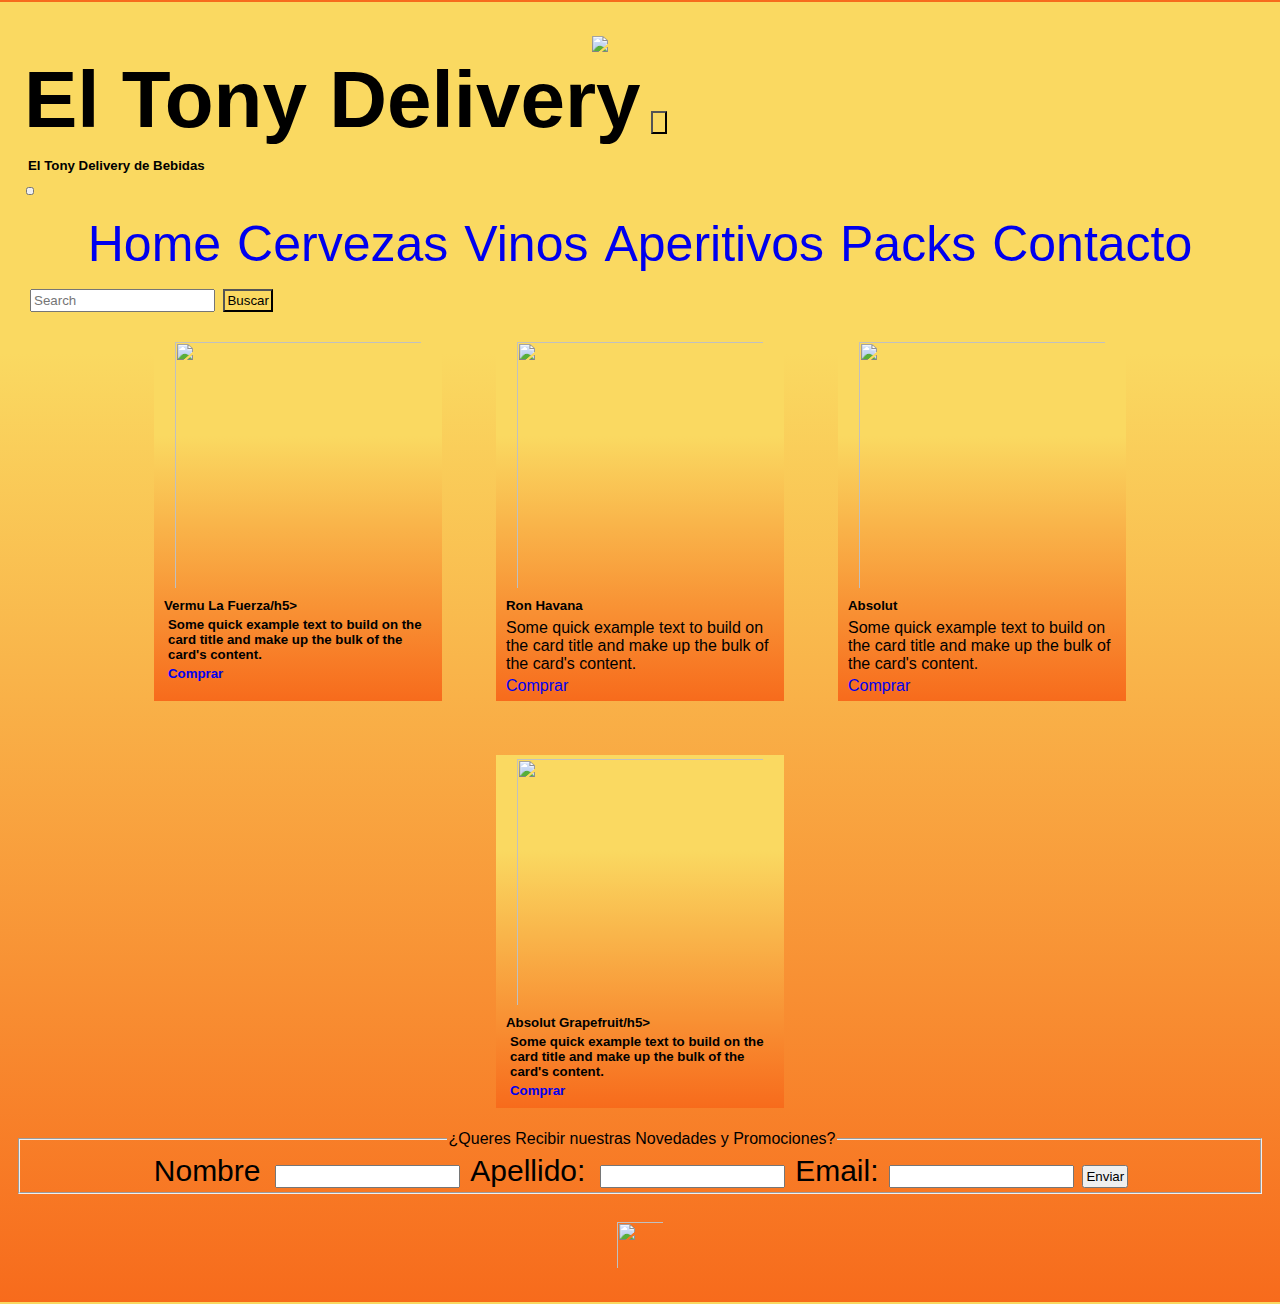
==== Pages/Aperitivos.html @ 2e611559 "added bootstrap" ====
<!DOCTYPE html>
<html lang="en">
<head>
    <meta charset="UTF-8">
    <meta http-equiv="X-UA-Compatible" content="IE=edge">
    <meta name="viewport" content="width=device-width, initial-scale=1.0">
    <title>El tony Delivery</title>
    <link rel="stylesheet" href="https://cdnjs.cloudflare.com/ajax/libs/animate.css/4.1.1/animate.min.css"/>
    <link href="https://cdn.jsdelivr.net/npm/bootstrap@5.2.0/dist/css/bootstrap.min.css" rel="stylesheet" integrity="sha384-gH2yIJqKdNHPEq0n4Mqa/HGKIhSkIHeL5AyhkYV8i59U5AR6csBvApHHNl/vI1Bx" crossorigin="anonymous">
    <link rel="stylesheet" href="../Style.css">
</head>
<body class="fondo">
    <nav class="navbar" style="background-color: #FAD961;">
        <div class="container-fluid"> 
            <a class="navbar-brand" href="index.html"><img src="../Media/ea435b0b-7f86-41fa-8bb9-7d18de29887e.jpg" width="100px"></a><h1  class="animate__animated animate__fadeInDown">El Tony Delivery</h1>
          <button class="navbar-toggler" type="button" data-bs-toggle="offcanvas" data-bs-target="#offcanvasNavbar" aria-controls="offcanvasNavbar" style="background-color: #FAD961;">
            <span class="navbar-toggler-icon"></span>
          </button>
          <div class="offcanvas offcanvas-end" tabindex="-1" id="offcanvasNavbar" aria-labelledby="offcanvasNavbarLabel" style="background-color: #FAD961;">
            <div class="offcanvas-header">
              <h5 class="offcanvas-title" id="offcanvasNavbarLabel" style="background-color: #FAD961;">El Tony Delivery de Bebidas </h5>
              <button type="button" class="btn-close" data-bs-dismiss="offcanvas" aria-label="Close"></button>
            </div>
            <div class="offcanvas-body">
              <ul class="navbar-nav justify-content-end flex-grow-1 pe-3" style="background-color: #FAD961;">
                <li class="nav-item">
                  <a class="nav-link active" aria-current="page" href="../index.html">Home</a>
                </li>
                <li class="nav-item">
                  <a class="nav-link" href="../Pages/Cervezas.html">Cervezas</a>
                </li>
                <li class="nav-item">
                    <a class="nav-link" href="../Pages/Vinos.html">Vinos</a>
                </li>
                <li class="nav-item">
                    <a class="nav-link active" aria-current="page" href="../Pages/Aperitivos.html">Aperitivos</a>
                </li>
                <li class="nav-item">
                    <a class="nav-link" href="../Pages/Packs.html">Packs</a>
                </li>
                <li class="nav-item">
                    <a class="nav-link" href="../Pages/Contacto.html">Contacto</a>
                </li>
                </li>
              </ul>
              <form class="d-flex" role="search">
                <input class="form-control me-2" type="search" placeholder="Search" aria-label="Search">
                <button class="btn btn-outline-success" type="submit" style="background-color: #FAD961;">Buscar</button>
              </form>
            </div>
          </div>
        </div>
      </nav> 
       
       <!--<section class="section">
            <article>
                <img class="cervezasVinos" src="../Media/Vinos/VinoQaramiCabernet_1000x1200.webp"  alt="">
                <h3>Qarami</h3>
                <button>Comprar</button>
            </article>
            <article>
                <img class="cervezasVinos" src="../Media/Vinos/VinoLosHelechosSelectedCabernetSauvignon_1000x1200.webp" alt="">
                <h3>Los Helechos</h3>
                <button>Comprar</button>
            </article>
            <article>
                <img class="cervezasVinos" src="../Media/Vinos/EstanciaMendoza_Malbec_Reserva-min_1000x1200.webp"  alt="">
                <h3>Estancia Mendoza</h3>
                <button>Comprar</button>
            </article>
            <article>
                <img class="cervezasVinos" src="../Media/Vinos/BodegaRenacer_Milamore_1000x1000px-LOW_1000x1200.webp"  alt=""> 
                <h3>Bodega Renacer</h3>
                <button>Comprar</button>
            </article>
            <article>
                <img class="cervezasVinos" src="../Media/Vinos/DanteRobino_Legado_Cabernet-min_1000x1200.webp"   alt=""> 
                <h3>Dante Robino Cabernet</h3>
                <button>Comprar</button>
            </article>
            <article>
                <img class="cervezasVinos" src="../Media/Vinos/DanteRobino_Nave_BrutRose-min_1000x1200.webp"  alt=""> 
                <h3>Dante Robino Brut Rose</h3>
                <button>Comprar</button>
            </article>
            <article>
                <img class="cervezasVinos" src="../Media/Vinos/Espumantefincamagnoliaextrabrut_1000x1200.webp"  alt="">
                <h3>Finca Magnolia Extrabrut</h3>
                <button>Comrpar</button>
            </article>
            <article>
                <img class="cervezasVinos" src="../Media/Vinos/familia_deicas_1000x1200.webp"  alt=""> 
                <h3>Familia Deicas</h3>
                <button>Comprar</button>
            </article>
            <article>
                <img class="cervezasVinos" src="../Media/Vinos/lata_vino-1_1000x2048_507ac46a-1083-4061-b3e3-20b392603dbb_1000x1200.webp" alt=""> 
                <h3>Vino en Lata</h3>
                <button>Comprar</button>
            </article>
            <article>
                <img class="cervezasVinos" src="../Media/Vinos/blanc_mythic_1_1000x1200.webp" alt="">
                <h3>Blanc Mythic</h3>
                <button>Comprar</button>
            </article>
            <article>
                <img class="cervezasVinos" src="../Media/Vinos/lata_vino-2_1000x1647_4fdad1a7-340a-4ad9-b198-5338194b818d_1000x1200.webp"  alt=""> 
                <h3>Vino en Lata</h3>
                <button>Comprar</button>
            </article>
            <article>
                <img class="cervezasVinos" src="../Media/Vinos/Isidra473ml_1000x1200.webp"   alt=""> 
                <h3>Isidra</h3>
                <button>Comprar</button>
            </article>
            <article>
                <img class="cervezasVinos" src="../Media/Vinos/PiscoItalia_1000x1200.webp"  alt=""> 
                <h3>Pisco</h3>
                <button>Comprar</button>
            </article>
            <article>
                <img class="cervezasVinos" src="../Media/Vinos/AbsolutVodka_Grapefruit_1000x1000px-min_1000x1200.webp"  alt="">
                <h3>Absolut Grapefruit</h3>
                <button>Comrpar</button>
      cle>
          ç
           
        </section>-->
        <section>
            <div class="card" style="width: 18rem;">
                <img class="cervezasVinos" src="../Media/Vinos/VermuLaFuerzaPrimavera_1000x1200.webp" alt="">
                <div class="card-body">
                  <h5 class="card-title">Vermu La Fuerza/h5>
                  <p class="card-text">Some quick example text to build on the card title and make up the bulk of the card's content.</p>
                  <a href="#" class="btn btn-primary">Comprar</a>
                </div>
              </div>
              <div class="card" style="width: 18rem;">
                <img class="cervezasVinos" src="../Media/Vinos/RonHavanaClub7_1000x1200.webp"  alt=""> 
                <div class="card-body">
                  <h5 class="card-title">Ron Havana</h5>
                  <p class="card-text">Some quick example text to build on the card title and make up the bulk of the card's content.</p>
                  <a href="#" class="btn btn-primary">Comprar</a>
                </div>
              </div>
              <div class="card" style="width: 18rem;">
                <img class="cervezasVinos" src="../Media/Vinos/absolut-vodka-regular_1000x1200.webp" alt=""> 
                <div class="card-body">
                  <h5 class="card-title">Absolut</h5>
                  <p class="card-text">Some quick example text to build on the card title and make up the bulk of the card's content.</p>
                  <a href="#" class="btn btn-primary">Comprar</a>
                </div>
              </div>
              <div class="card" style="width: 18rem;">
                <img class="cervezasVinos" src="../Media/Vinos/AbsolutVodka_Grapefruit_1000x1000px-min_1000x1200.webp" alt=""> 
                <div class="card-body">
                  <h5 class="card-title">Absolut Grapefruit/h5>
                  <p class="card-text">Some quick example text to build on the card title and make up the bulk of the card's content.</p>
                  <a href="#" class="btn btn-primary">Comprar</a>
                </div>
              </div>
        </section>
        <footer class="footer">
            <article>
                <form action="" method="GET" enctype="multipart/form-data"  ></form>
                <fieldset>
                <legend>¿Queres Recibir nuestras Novedades y Promociones?</legend>
                <label for="Nombre"> Nombre </label>
                <input type="text" name="Nombre">
                <label for="Apellido"> Apellido: </label>
                <input type="text" name="Apellido" required>
                <label for="Email"> Email:</label>
                <input type="text" name="Email">
                <input type="submit" value="Enviar">
                </fieldset>
            </article>
            <article>
                <a href="https://www.instagram.com/eltonydelivery/" target="_blank"><img id="instagram" src="../Media/Instagram.png.webp" alt=""></a>
            </article> 
        </footer>
    <script src="https://cdn.jsdelivr.net/npm/bootstrap@5.2.0/dist/js/bootstrap.bundle.min.js" integrity="sha384-A3rJD856KowSb7dwlZdYEkO39Gagi7vIsF0jrRAoQmDKKtQBHUuLZ9AsSv4jD4Xa" crossorigin="anonymous"></script>
</body>
</html>
---- Style.css ----
*{
    margin: 2px;
    padding: 2px;
    box-sizing: border-box;
    font-family: 'Franklin Gothic Medium', 'Arial Narrow', Arial, sans-serif;
    }
  a:visited{
    color: black;
    }
a{
    text-decoration: none;
    text-decoration: solid;
    }
.fondo{
    background-color: #FAD961;
    background-image: linear-gradient(180deg, #FAD961 27%, #F76B1C 100%);
    }
img{
    display: block;
    margin: 0px auto;
    }

h1{
    display: inline;
    align-items: center;
    }

h2{
    display: flex;
    justify-content: center;
    text-align: center;
    }
article{
  text-align: center;
    }
button{
    justify-content: center;
    align-items: center;
    }
.logo{
    display: inline;
    }

#menuLa{
        display: flex;
        flex-direction: column;
    }
header{
    grid-area: header;
}
nav{
    grid-area: nav;
}

.card{
    background-color: #FAD961;
    background-image: linear-gradient(180deg, #FAD961 27%, #F76B1C 100%);
}

section{
   display: flex;
   gap: 50px;
   flex-wrap:wrap;
   justify-content: center;
}
aside{
    grid-area: aside;
}
footer{
    grid-area: footer;
}


@media screen and (min-width:960px) {
    h1{
        font-size: 80px;
    }
    h2{
        font-size: 50px;
    }
    #instagram{
        height: 50px;
        width: 50px;
    }
    .cervezasVinos{
        height: 250px;
        width: 250px;
        object-fit: contain;
    }
    .logo{
        width: 250px;
        height: 250px;
    }
    .portada{
        width: 50%;
        height: 50%;
        padding: 1px;
    }
    #main{
        display: grid;
        grid-template-columns: 20% auto;
        grid-template-rows: repeat(3,auto);
        column-gap: 10px;
        row-gap:10px;
        grid-template-areas: "nav nav" "aside section" "footer footer";
    }
    .section{
        display: grid;
        grid-template-columns: repeat(3,auto);
        grid-template-rows: repeat(3,auto);
        column-gap: 5px;
        row-gap:5px;
    }
   
    ul,
    li{
        display: flex;
        flex-direction: row;
        font-size: 50px;
        justify-content: center;
    }
    
    header{
        display: flex;
        justify-content: space-between;
        align-items: center;
    }

    label{
        font-size: 30px;
    }

}
@media screen and (min-width:320px) and (max-width:959px) {
    h1{
        font-size: 40px;
    }

    #instagram{
        height: 40px;
        width: 40px;
    }
    .cervezasVinos{
        height: 150px;
        width: 150px;
        object-fit: contain;
    }
    
    .portada{
        width: 80%;
        height: 80%;
        padding: 1px;
    }
    p{
        font-size: 20px;
    }
    #main{
        display: grid;
        grid-template-columns: auto;
        grid-template-rows: repeat(4,auto);
        column-gap: 10px;
        row-gap:10px;
        grid-template-areas: "header" "nav" "section" "footer";
    }
    .section{
        display: grid;
        grid-template-columns: repeat(2,auto);
        grid-template-rows: repeat(3,auto);
        column-gap: 5px;
        row-gap:5px;
    }
   
    ul,
    li{
        display: grid;
        grid-template-columns: auto auto auto;
        font-size: 20px;
        justify-content: start;
        padding: 0%;
    }
    
    header{
        display: flex;
        margin-right: 50%;
        justify-content: space-between;
        align-items: center;
    }
    header>img{
        width: 80px;
        height: 80px;
        justify-content: start;
        margin-left: 0%;
    }
   
    textarea{
        opacity:0,6;
        border: 2px 2px 2px, solid, black;
        box-sizing: border-box;
        box-shadow: 2px 2px 2px white;
        box-sizing: initial;
        font-size: large;
        align-items: center;
        width: 100px;
        height: 50px;
    }
    input{
        width: 100px;
        height: 20px;
    }
    #map{
        width: 200px;
        height: 200px;
    }
    label{
        font-size: 15px;
        text-shadow: 2px 2px 2px white;
    }
    .search{
        display: none;
    }
    footer{
        display: inline-block;
        justify-content: center;
        align-items: center;
     
       
    }
   


}
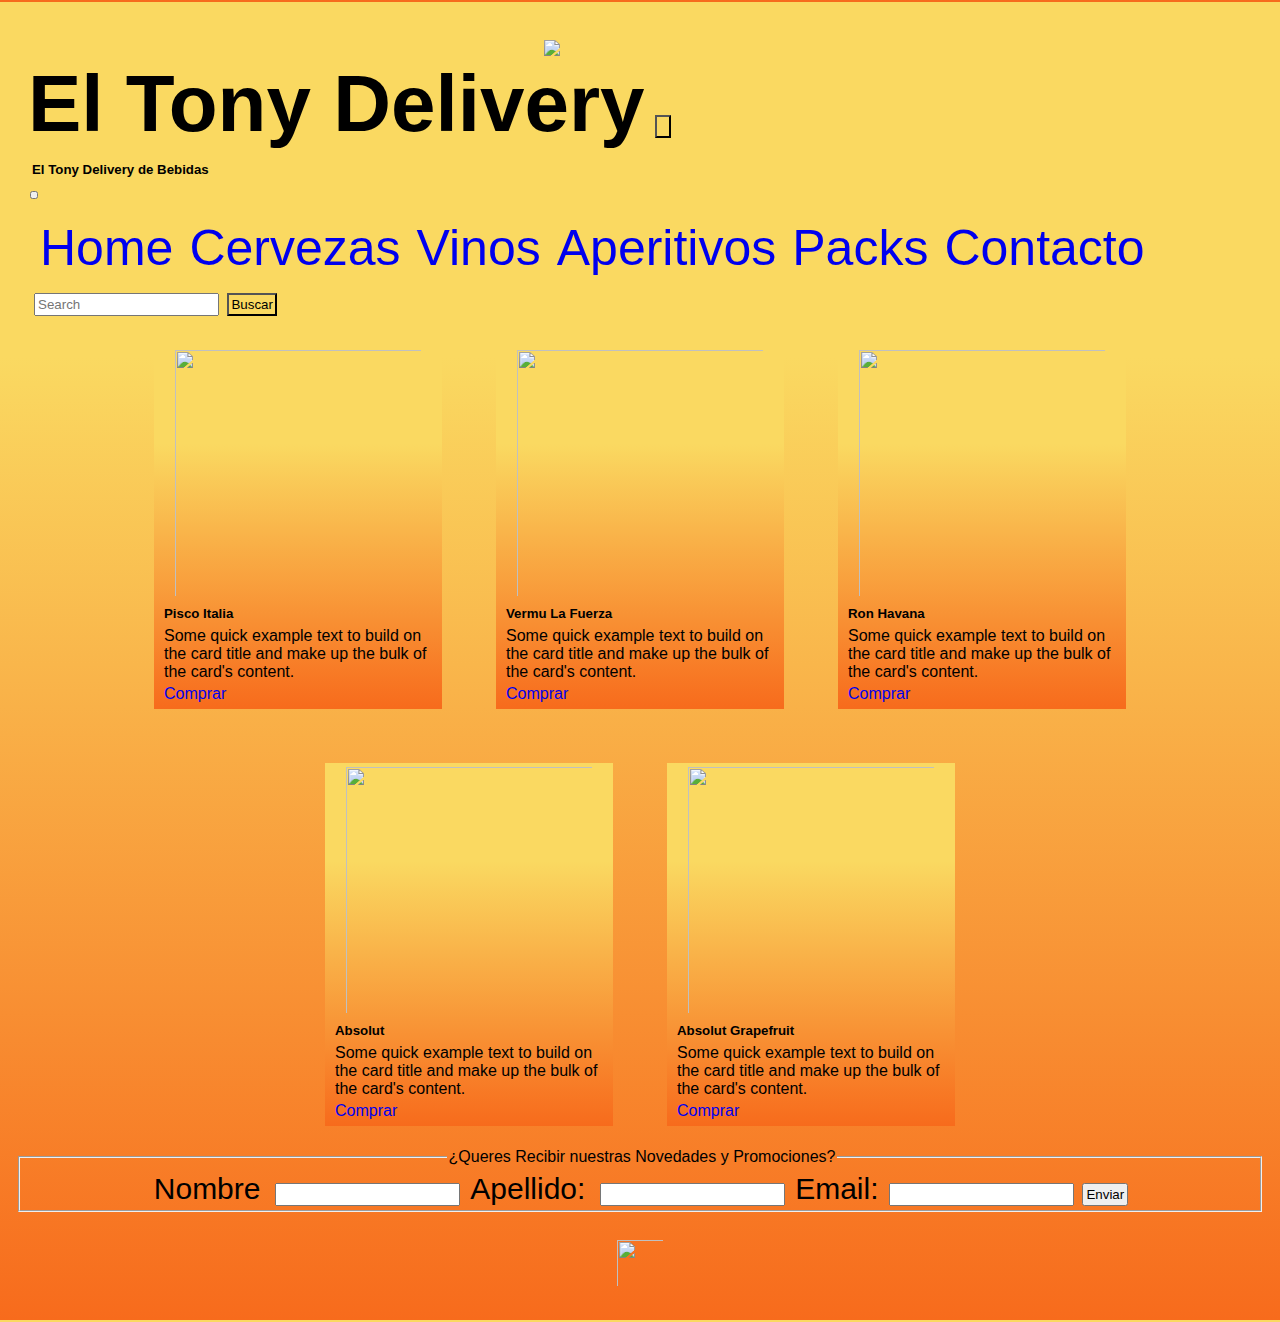
==== commit a36a9bf2: "Segunda Entrega F" ====
--- a/Pages/Aperitivos.html
+++ b/Pages/Aperitivos.html
@@ -10,9 +10,10 @@
     <link rel="stylesheet" href="../Style.css">
 </head>
 <body class="fondo">
+  <header>
     <nav class="navbar" style="background-color: #FAD961;">
         <div class="container-fluid"> 
-            <a class="navbar-brand" href="index.html"><img src="../Media/ea435b0b-7f86-41fa-8bb9-7d18de29887e.jpg" width="100px"></a><h1  class="animate__animated animate__fadeInDown">El Tony Delivery</h1>
+            <a class="navbar-brand" href="../index.html"><img src="../Media/ea435b0b-7f86-41fa-8bb9-7d18de29887e.jpg" width="100px"></a><h1  class="animate__animated animate__fadeInDown">El Tony Delivery</h1>
           <button class="navbar-toggler" type="button" data-bs-toggle="offcanvas" data-bs-target="#offcanvasNavbar" aria-controls="offcanvasNavbar" style="background-color: #FAD961;">
             <span class="navbar-toggler-icon"></span>
           </button>
@@ -51,91 +52,25 @@
           </div>
         </div>
       </nav> 
-       
-       <!--<section class="section">
-            <article>
-                <img class="cervezasVinos" src="../Media/Vinos/VinoQaramiCabernet_1000x1200.webp"  alt="">
-                <h3>Qarami</h3>
-                <button>Comprar</button>
-            </article>
-            <article>
-                <img class="cervezasVinos" src="../Media/Vinos/VinoLosHelechosSelectedCabernetSauvignon_1000x1200.webp" alt="">
-                <h3>Los Helechos</h3>
-                <button>Comprar</button>
-            </article>
-            <article>
-                <img class="cervezasVinos" src="../Media/Vinos/EstanciaMendoza_Malbec_Reserva-min_1000x1200.webp"  alt="">
-                <h3>Estancia Mendoza</h3>
-                <button>Comprar</button>
-            </article>
-            <article>
-                <img class="cervezasVinos" src="../Media/Vinos/BodegaRenacer_Milamore_1000x1000px-LOW_1000x1200.webp"  alt=""> 
-                <h3>Bodega Renacer</h3>
-                <button>Comprar</button>
-            </article>
-            <article>
-                <img class="cervezasVinos" src="../Media/Vinos/DanteRobino_Legado_Cabernet-min_1000x1200.webp"   alt=""> 
-                <h3>Dante Robino Cabernet</h3>
-                <button>Comprar</button>
-            </article>
-            <article>
-                <img class="cervezasVinos" src="../Media/Vinos/DanteRobino_Nave_BrutRose-min_1000x1200.webp"  alt=""> 
-                <h3>Dante Robino Brut Rose</h3>
-                <button>Comprar</button>
-            </article>
-            <article>
-                <img class="cervezasVinos" src="../Media/Vinos/Espumantefincamagnoliaextrabrut_1000x1200.webp"  alt="">
-                <h3>Finca Magnolia Extrabrut</h3>
-                <button>Comrpar</button>
-            </article>
-            <article>
-                <img class="cervezasVinos" src="../Media/Vinos/familia_deicas_1000x1200.webp"  alt=""> 
-                <h3>Familia Deicas</h3>
-                <button>Comprar</button>
-            </article>
-            <article>
-                <img class="cervezasVinos" src="../Media/Vinos/lata_vino-1_1000x2048_507ac46a-1083-4061-b3e3-20b392603dbb_1000x1200.webp" alt=""> 
-                <h3>Vino en Lata</h3>
-                <button>Comprar</button>
-            </article>
-            <article>
-                <img class="cervezasVinos" src="../Media/Vinos/blanc_mythic_1_1000x1200.webp" alt="">
-                <h3>Blanc Mythic</h3>
-                <button>Comprar</button>
-            </article>
-            <article>
-                <img class="cervezasVinos" src="../Media/Vinos/lata_vino-2_1000x1647_4fdad1a7-340a-4ad9-b198-5338194b818d_1000x1200.webp"  alt=""> 
-                <h3>Vino en Lata</h3>
-                <button>Comprar</button>
-            </article>
-            <article>
-                <img class="cervezasVinos" src="../Media/Vinos/Isidra473ml_1000x1200.webp"   alt=""> 
-                <h3>Isidra</h3>
-                <button>Comprar</button>
-            </article>
-            <article>
-                <img class="cervezasVinos" src="../Media/Vinos/PiscoItalia_1000x1200.webp"  alt=""> 
-                <h3>Pisco</h3>
-                <button>Comprar</button>
-            </article>
-            <article>
-                <img class="cervezasVinos" src="../Media/Vinos/AbsolutVodka_Grapefruit_1000x1000px-min_1000x1200.webp"  alt="">
-                <h3>Absolut Grapefruit</h3>
-                <button>Comrpar</button>
-      cle>
-          ç
-           
-        </section>-->
+  </header>
         <section>
             <div class="card" style="width: 18rem;">
-                <img class="cervezasVinos" src="../Media/Vinos/VermuLaFuerzaPrimavera_1000x1200.webp" alt="">
-                <div class="card-body">
-                  <h5 class="card-title">Vermu La Fuerza/h5>
-                  <p class="card-text">Some quick example text to build on the card title and make up the bulk of the card's content.</p>
-                  <a href="#" class="btn btn-primary">Comprar</a>
-                </div>
+              <img class="cervezasVinos" src="../Media/Vinos/PiscoItalia_1000x1200.webp" alt="">
+              <div class="card-body">
+                <h5 class="card-title">Pisco Italia</h5>
+                <p class="card-text">Some quick example text to build on the card title and make up the bulk of the card's content.</p>
+                <a href="#" class="btn btn-primary">Comprar</a>
               </div>
-              <div class="card" style="width: 18rem;">
+            </div>
+            <div class="card" style="width: 18rem;">
+              <img class="cervezasVinos" src="../Media/Vinos/VermuLaFuerzaPrimavera_1000x1200.webp" alt="">
+              <div class="card-body">
+                <h5 class="card-title">Vermu La Fuerza</h5>
+                <p class="card-text">Some quick example text to build on the card title and make up the bulk of the card's content.</p>
+                <a href="#" class="btn btn-primary">Comprar</a>
+              </div>
+            </div>  
+            <div class="card" style="width: 18rem;">
                 <img class="cervezasVinos" src="../Media/Vinos/RonHavanaClub7_1000x1200.webp"  alt=""> 
                 <div class="card-body">
                   <h5 class="card-title">Ron Havana</h5>
@@ -154,7 +89,7 @@
               <div class="card" style="width: 18rem;">
                 <img class="cervezasVinos" src="../Media/Vinos/AbsolutVodka_Grapefruit_1000x1000px-min_1000x1200.webp" alt=""> 
                 <div class="card-body">
-                  <h5 class="card-title">Absolut Grapefruit/h5>
+                  <h5 class="card-title">Absolut Grapefruit</h5>
                   <p class="card-text">Some quick example text to build on the card title and make up the bulk of the card's content.</p>
                   <a href="#" class="btn btn-primary">Comprar</a>
                 </div>
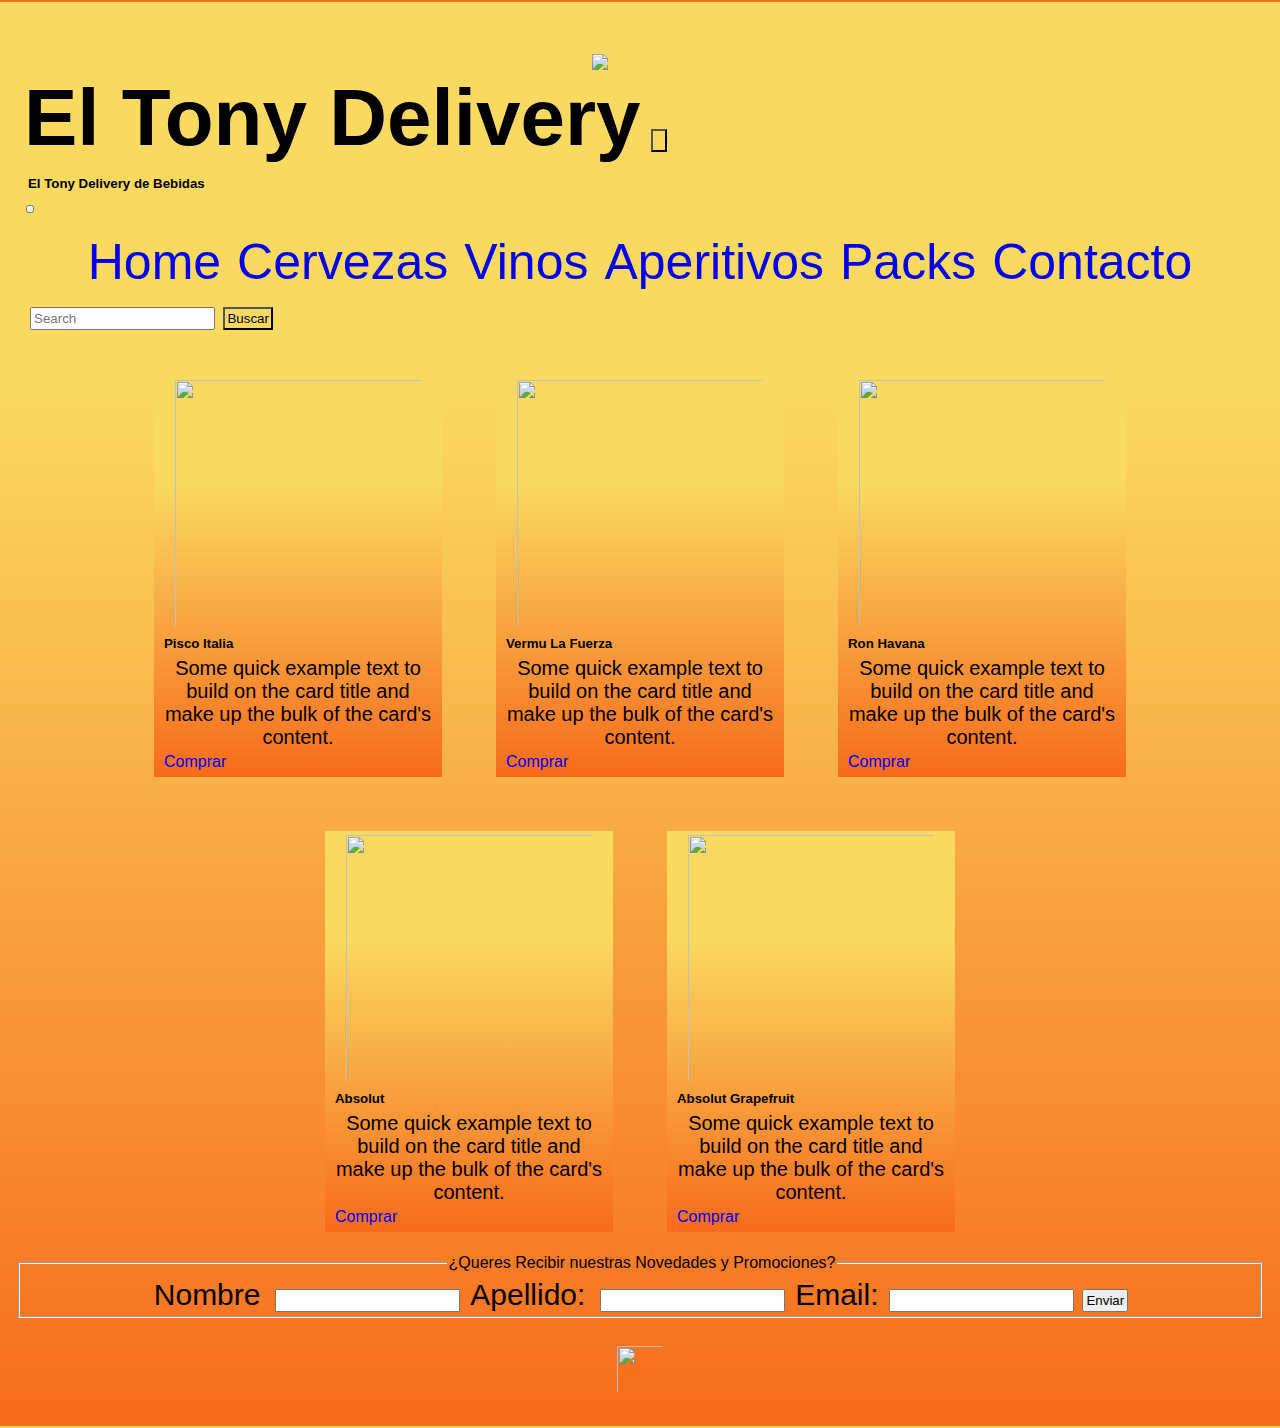
==== commit 2a48836e: "sass + CEO" ====
--- a/Pages/Aperitivos.html
+++ b/Pages/Aperitivos.html
@@ -4,7 +4,10 @@
     <meta charset="UTF-8">
     <meta http-equiv="X-UA-Compatible" content="IE=edge">
     <meta name="viewport" content="width=device-width, initial-scale=1.0">
-    <title>El tony Delivery</title>
+    <meta name="description" content="El Tony delivery delivery de bebidas Aperitivos">
+    <meta name="keyword" content="Cervezas, Vinos, Aperitivos, Packs, Bebidas, alcohol, bebidas alcoholicas, delivery, distribuidora, aperitivos, fernet, vodka, gin, tequila, whisky, buenos aires, argentina, villa bosch, san martin">
+    <link rel="shortcut icon" href="../Media/ea435b0b-7f86-41fa-8bb9-7d18de29887e.jpg" type="image/x-icon">
+    <title>El tony Delivery Aperitivos</title>
     <link rel="stylesheet" href="https://cdnjs.cloudflare.com/ajax/libs/animate.css/4.1.1/animate.min.css"/>
     <link href="https://cdn.jsdelivr.net/npm/bootstrap@5.2.0/dist/css/bootstrap.min.css" rel="stylesheet" integrity="sha384-gH2yIJqKdNHPEq0n4Mqa/HGKIhSkIHeL5AyhkYV8i59U5AR6csBvApHHNl/vI1Bx" crossorigin="anonymous">
     <link rel="stylesheet" href="../Style.css">
@@ -71,7 +74,7 @@
               </div>
             </div>  
             <div class="card" style="width: 18rem;">
-                <img class="cervezasVinos" src="../Media/Vinos/RonHavanaClub7_1000x1200.webp"  alt=""> 
+              <img class="cervezasVinos" src="../Media/Vinos/RonHavanaClub7_1000x1200.webp"  alt=""> 
                 <div class="card-body">
                   <h5 class="card-title">Ron Havana</h5>
                   <p class="card-text">Some quick example text to build on the card title and make up the bulk of the card's content.</p>
@@ -79,13 +82,13 @@
                 </div>
               </div>
               <div class="card" style="width: 18rem;">
-                <img class="cervezasVinos" src="../Media/Vinos/absolut-vodka-regular_1000x1200.webp" alt=""> 
+                 <img class="cervezasVinos" src="../Media/Vinos/absolut-vodka-regular_1000x1200.webp" alt=""> 
                 <div class="card-body">
                   <h5 class="card-title">Absolut</h5>
                   <p class="card-text">Some quick example text to build on the card title and make up the bulk of the card's content.</p>
                   <a href="#" class="btn btn-primary">Comprar</a>
                 </div>
-              </div>
+               </div>
               <div class="card" style="width: 18rem;">
                 <img class="cervezasVinos" src="../Media/Vinos/AbsolutVodka_Grapefruit_1000x1000px-min_1000x1200.webp" alt=""> 
                 <div class="card-body">
--- a/Style.css
+++ b/Style.css
@@ -1,231 +1,266 @@
-*{
-    margin: 2px;
-    padding: 2px;
+* {
+  margin: 2px;
+  padding: 2px;
+  box-sizing: border-box;
+  font-family: "Franklin Gothic Medium", "Arial Narrow", Arial, sans-serif;
+}
+
+a {
+  text-decoration: none;
+  -webkit-text-decoration: solid;
+          text-decoration: solid;
+}
+a:visited {
+  color: black;
+}
+
+.fondo {
+  background-color: #FAD961;
+  background-image: linear-gradient(180deg, #FAD961 27%, #F76B1C 100%);
+}
+
+img {
+  display: block;
+  margin: 0px auto;
+}
+
+h1 {
+  display: inline;
+  align-items: center;
+}
+
+h2 {
+  display: flex;
+  justify-content: center;
+  text-align: center;
+}
+
+article {
+  text-align: center;
+}
+
+button {
+  justify-content: center;
+  align-items: center;
+}
+
+.logo {
+  display: inline;
+}
+
+#menuLa {
+  display: flex;
+  flex-direction: column;
+}
+
+header {
+  grid-area: header;
+}
+
+nav {
+  grid-area: nav;
+}
+
+.card {
+  background-color: #FAD961;
+  background-image: linear-gradient(180deg, #FAD961 27%, #F76B1C 100%);
+}
+
+section {
+  display: flex;
+  gap: 50px;
+  flex-wrap: wrap;
+  justify-content: center;
+}
+
+aside {
+  grid-area: aside;
+}
+
+footer {
+  grid-area: footer;
+}
+
+.colorParrafo1 {
+  border-width: 10px;
+  border-style: double;
+  border-color: orange;
+}
+
+.colorParrafo2 {
+  border-width: 10px;
+  border-style: double;
+  border-color: red;
+}
+
+.colorParrafo3 {
+  border-width: 10px;
+  border-style: double;
+  border-color: black;
+}
+
+@media screen and (min-width: 960px) {
+  h1 {
+    font-size: 80px;
+  }
+  h2 {
+    font-size: 50px;
+  }
+  #instagram {
+    height: 50px;
+    width: 50px;
+  }
+  .cervezasVinos {
+    height: 250px;
+    width: 250px;
+    -o-object-fit: contain;
+       object-fit: contain;
+  }
+  .logo {
+    width: 250px;
+    height: 250px;
+  }
+  .portada {
+    width: 50%;
+    height: 50%;
+    padding: 1px;
+  }
+  #main {
+    display: grid;
+    grid-template-columns: 20% auto;
+    grid-template-rows: repeat(3, auto);
+    -moz-column-gap: 10px;
+         column-gap: 10px;
+    row-gap: 10px;
+    grid-template-areas: "nav nav" "aside section" "footer footer";
+  }
+  .section {
+    display: grid;
+    grid-template-columns: repeat(3, auto);
+    grid-template-rows: repeat(3, auto);
+    -moz-column-gap: 5px;
+         column-gap: 5px;
+    row-gap: 5px;
+  }
+  ul {
+    display: flex;
+    flex-direction: row;
+    font-size: 50px;
+    justify-content: center;
+  }
+  li {
+    display: flex;
+    flex-direction: row;
+    font-size: 50px;
+    justify-content: center;
+  }
+  header {
+    display: inline;
+    justify-content: space-between;
+    align-items: center;
+  }
+  label {
+    font-size: 30px;
+  }
+  p {
+    font-size: 20px;
+    text-align: center;
+  }
+}
+@media screen and (min-width: 320px) and (max-width: 959px) {
+  h1 {
+    font-size: 40px;
+  }
+  #instagram {
+    height: 40px;
+    width: 40px;
+  }
+  .cervezasVinos {
+    height: 150px;
+    width: 150px;
+    -o-object-fit: contain;
+       object-fit: contain;
+  }
+  .portada {
+    width: 80%;
+    height: 80%;
+    padding: 1px;
+  }
+  p {
+    font-size: 20px;
+  }
+  #main {
+    display: grid;
+    grid-template-columns: auto;
+    grid-template-rows: repeat(4, auto);
+    -moz-column-gap: 10px;
+         column-gap: 10px;
+    row-gap: 10px;
+    grid-template-areas: "header" "nav" "section" "footer";
+  }
+  .section {
+    display: grid;
+    grid-template-columns: repeat(2, auto);
+    grid-template-rows: repeat(3, auto);
+    -moz-column-gap: 5px;
+         column-gap: 5px;
+    row-gap: 5px;
+  }
+  ul {
+    display: grid;
+    grid-template-columns: auto auto auto;
+    font-size: 20px;
+    justify-content: start;
+    padding: 0%;
+  }
+  li {
+    display: grid;
+    grid-template-columns: auto auto auto;
+    font-size: 20px;
+    justify-content: start;
+    padding: 0%;
+  }
+  header {
+    display: flex;
+    margin-right: 50%;
+    justify-content: space-between;
+    align-items: center;
+  }
+  header > img {
+    width: 80px;
+    height: 80px;
+    justify-content: start;
+    margin-left: 0%;
+  }
+  textarea {
+    opacity: 0, 6;
+    border: 2px 2px 2px, solid, black;
     box-sizing: border-box;
-    font-family: 'Franklin Gothic Medium', 'Arial Narrow', Arial, sans-serif;
-    }
-  a:visited{
-    color: black;
-    }
-a{
-    text-decoration: none;
-    text-decoration: solid;
-    }
-.fondo{
-    background-color: #FAD961;
-    background-image: linear-gradient(180deg, #FAD961 27%, #F76B1C 100%);
-    }
-img{
-    display: block;
-    margin: 0px auto;
-    }
-
-h1{
-    display: inline;
-    align-items: center;
-    }
-
-h2{
-    display: flex;
+    box-shadow: 2px 2px 2px white;
+    box-sizing: initial;
+    font-size: large;
+    align-items: center;
+    width: 100px;
+    height: 50px;
+  }
+  input {
+    width: 100px;
+    height: 20px;
+  }
+  #map {
+    width: 200px;
+    height: 200px;
+  }
+  label {
+    font-size: 15px;
+    text-shadow: 2px 2px 2px white;
+  }
+  .search {
+    display: none;
+  }
+  footer {
+    display: inline-block;
     justify-content: center;
-    text-align: center;
-    }
-article{
-  text-align: center;
-    }
-button{
-    justify-content: center;
-    align-items: center;
-    }
-.logo{
-    display: inline;
-    }
-
-#menuLa{
-        display: flex;
-        flex-direction: column;
-    }
-header{
-    grid-area: header;
-}
-nav{
-    grid-area: nav;
-}
-
-.card{
-    background-color: #FAD961;
-    background-image: linear-gradient(180deg, #FAD961 27%, #F76B1C 100%);
-}
-
-section{
-   display: flex;
-   gap: 50px;
-   flex-wrap:wrap;
-   justify-content: center;
-}
-aside{
-    grid-area: aside;
-}
-footer{
-    grid-area: footer;
-}
-
-
-@media screen and (min-width:960px) {
-    h1{
-        font-size: 80px;
-    }
-    h2{
-        font-size: 50px;
-    }
-    #instagram{
-        height: 50px;
-        width: 50px;
-    }
-    .cervezasVinos{
-        height: 250px;
-        width: 250px;
-        object-fit: contain;
-    }
-    .logo{
-        width: 250px;
-        height: 250px;
-    }
-    .portada{
-        width: 50%;
-        height: 50%;
-        padding: 1px;
-    }
-    #main{
-        display: grid;
-        grid-template-columns: 20% auto;
-        grid-template-rows: repeat(3,auto);
-        column-gap: 10px;
-        row-gap:10px;
-        grid-template-areas: "nav nav" "aside section" "footer footer";
-    }
-    .section{
-        display: grid;
-        grid-template-columns: repeat(3,auto);
-        grid-template-rows: repeat(3,auto);
-        column-gap: 5px;
-        row-gap:5px;
-    }
-   
-    ul,
-    li{
-        display: flex;
-        flex-direction: row;
-        font-size: 50px;
-        justify-content: center;
-    }
-    
-    header{
-        display: flex;
-        justify-content: space-between;
-        align-items: center;
-    }
-
-    label{
-        font-size: 30px;
-    }
-
-}
-@media screen and (min-width:320px) and (max-width:959px) {
-    h1{
-        font-size: 40px;
-    }
-
-    #instagram{
-        height: 40px;
-        width: 40px;
-    }
-    .cervezasVinos{
-        height: 150px;
-        width: 150px;
-        object-fit: contain;
-    }
-    
-    .portada{
-        width: 80%;
-        height: 80%;
-        padding: 1px;
-    }
-    p{
-        font-size: 20px;
-    }
-    #main{
-        display: grid;
-        grid-template-columns: auto;
-        grid-template-rows: repeat(4,auto);
-        column-gap: 10px;
-        row-gap:10px;
-        grid-template-areas: "header" "nav" "section" "footer";
-    }
-    .section{
-        display: grid;
-        grid-template-columns: repeat(2,auto);
-        grid-template-rows: repeat(3,auto);
-        column-gap: 5px;
-        row-gap:5px;
-    }
-   
-    ul,
-    li{
-        display: grid;
-        grid-template-columns: auto auto auto;
-        font-size: 20px;
-        justify-content: start;
-        padding: 0%;
-    }
-    
-    header{
-        display: flex;
-        margin-right: 50%;
-        justify-content: space-between;
-        align-items: center;
-    }
-    header>img{
-        width: 80px;
-        height: 80px;
-        justify-content: start;
-        margin-left: 0%;
-    }
-   
-    textarea{
-        opacity:0,6;
-        border: 2px 2px 2px, solid, black;
-        box-sizing: border-box;
-        box-shadow: 2px 2px 2px white;
-        box-sizing: initial;
-        font-size: large;
-        align-items: center;
-        width: 100px;
-        height: 50px;
-    }
-    input{
-        width: 100px;
-        height: 20px;
-    }
-    #map{
-        width: 200px;
-        height: 200px;
-    }
-    label{
-        font-size: 15px;
-        text-shadow: 2px 2px 2px white;
-    }
-    .search{
-        display: none;
-    }
-    footer{
-        display: inline-block;
-        justify-content: center;
-        align-items: center;
-     
-       
-    }
-   
-
-
-}+    align-items: center;
+  }
+}/*# sourceMappingURL=Style.css.map */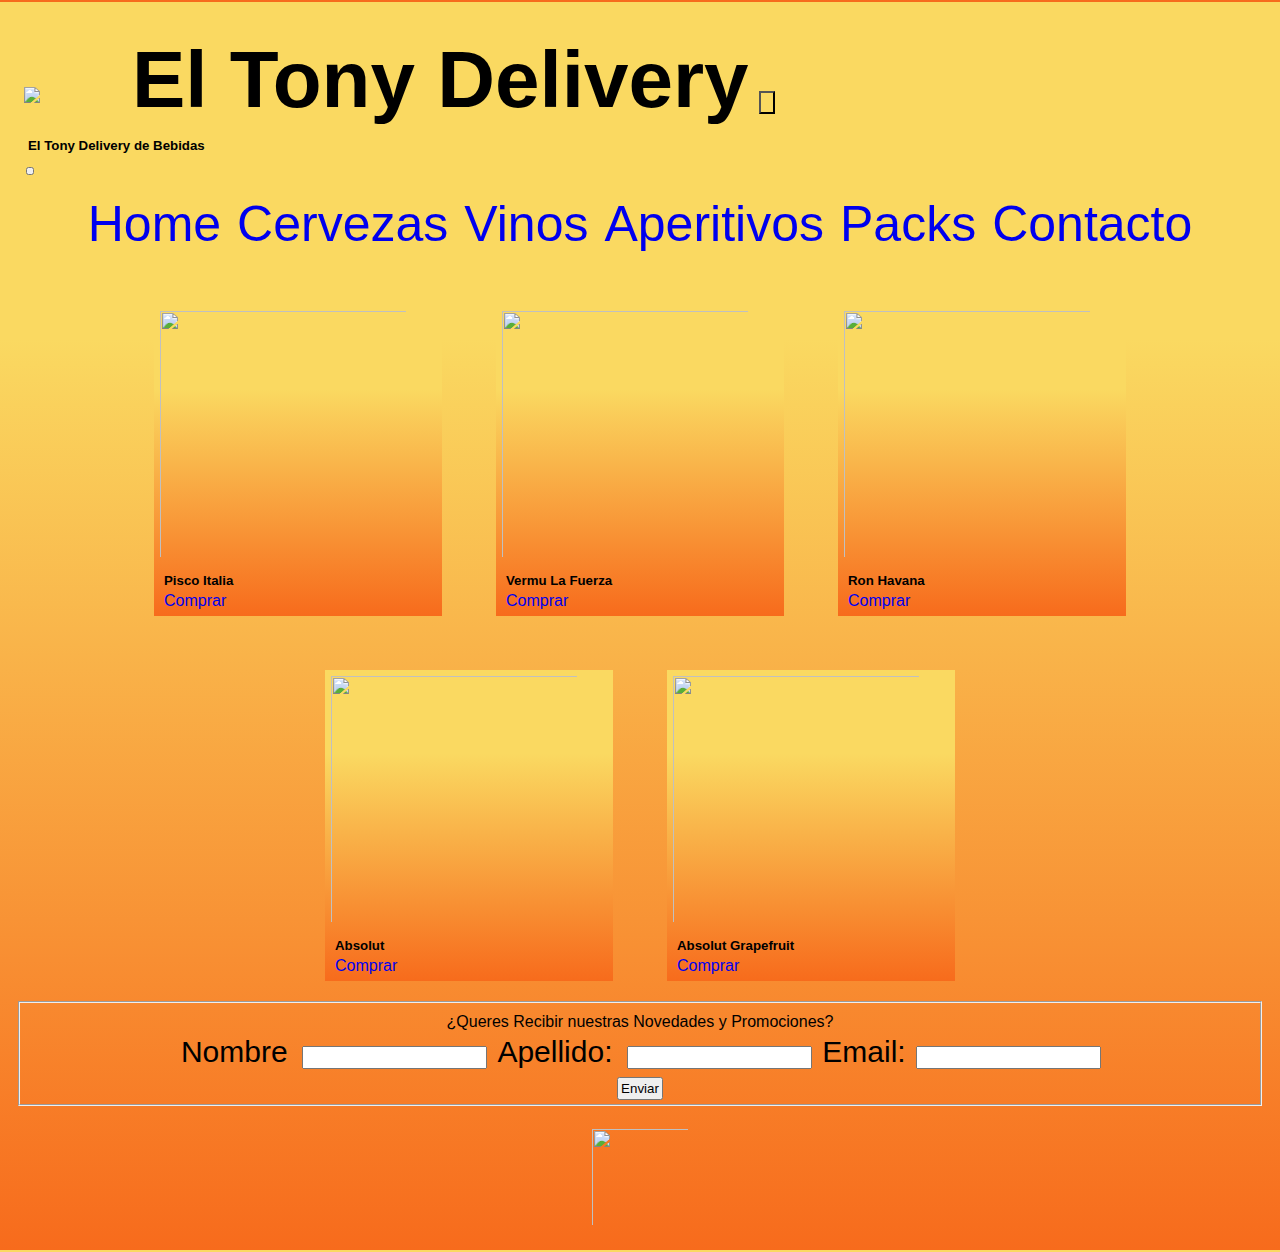
==== commit ead7c4b9: "entrega F" ====
--- a/Pages/Aperitivos.html
+++ b/Pages/Aperitivos.html
@@ -47,10 +47,6 @@
                 </li>
                 </li>
               </ul>
-              <form class="d-flex" role="search">
-                <input class="form-control me-2" type="search" placeholder="Search" aria-label="Search">
-                <button class="btn btn-outline-success" type="submit" style="background-color: #FAD961;">Buscar</button>
-              </form>
             </div>
           </div>
         </div>
@@ -61,7 +57,6 @@
               <img class="cervezasVinos" src="../Media/Vinos/PiscoItalia_1000x1200.webp" alt="">
               <div class="card-body">
                 <h5 class="card-title">Pisco Italia</h5>
-                <p class="card-text">Some quick example text to build on the card title and make up the bulk of the card's content.</p>
                 <a href="#" class="btn btn-primary">Comprar</a>
               </div>
             </div>
@@ -69,7 +64,6 @@
               <img class="cervezasVinos" src="../Media/Vinos/VermuLaFuerzaPrimavera_1000x1200.webp" alt="">
               <div class="card-body">
                 <h5 class="card-title">Vermu La Fuerza</h5>
-                <p class="card-text">Some quick example text to build on the card title and make up the bulk of the card's content.</p>
                 <a href="#" class="btn btn-primary">Comprar</a>
               </div>
             </div>  
@@ -77,7 +71,6 @@
               <img class="cervezasVinos" src="../Media/Vinos/RonHavanaClub7_1000x1200.webp"  alt=""> 
                 <div class="card-body">
                   <h5 class="card-title">Ron Havana</h5>
-                  <p class="card-text">Some quick example text to build on the card title and make up the bulk of the card's content.</p>
                   <a href="#" class="btn btn-primary">Comprar</a>
                 </div>
               </div>
@@ -85,7 +78,6 @@
                  <img class="cervezasVinos" src="../Media/Vinos/absolut-vodka-regular_1000x1200.webp" alt=""> 
                 <div class="card-body">
                   <h5 class="card-title">Absolut</h5>
-                  <p class="card-text">Some quick example text to build on the card title and make up the bulk of the card's content.</p>
                   <a href="#" class="btn btn-primary">Comprar</a>
                 </div>
                </div>
@@ -93,28 +85,29 @@
                 <img class="cervezasVinos" src="../Media/Vinos/AbsolutVodka_Grapefruit_1000x1000px-min_1000x1200.webp" alt=""> 
                 <div class="card-body">
                   <h5 class="card-title">Absolut Grapefruit</h5>
-                  <p class="card-text">Some quick example text to build on the card title and make up the bulk of the card's content.</p>
                   <a href="#" class="btn btn-primary">Comprar</a>
                 </div>
               </div>
         </section>
-        <footer class="footer">
-            <article>
-                <form action="" method="GET" enctype="multipart/form-data"  ></form>
-                <fieldset>
-                <legend>¿Queres Recibir nuestras Novedades y Promociones?</legend>
-                <label for="Nombre"> Nombre </label>
-                <input type="text" name="Nombre">
-                <label for="Apellido"> Apellido: </label>
-                <input type="text" name="Apellido" required>
-                <label for="Email"> Email:</label>
-                <input type="text" name="Email">
-                <input type="submit" value="Enviar">
-                </fieldset>
-            </article>
-            <article>
-                <a href="https://www.instagram.com/eltonydelivery/" target="_blank"><img id="instagram" src="../Media/Instagram.png.webp" alt=""></a>
-            </article> 
+        <aside class="aside">
+          <article>
+            <form action="" method="GET" enctype="multipart/form-data"  ></form>
+            <fieldset>
+              <div class="datos">
+              <legend>¿Queres Recibir nuestras Novedades y Promociones?</legend>
+              <label for="Nombre"> Nombre </label>
+              <input type="text" name="Nombre">
+              <label for="Apellido"> Apellido: </label>
+              <input type="text" name="Apellido" required>
+              <label for="Email"> Email:</label>
+              <input type="text" name="Email">
+              </div>
+              <input type="submit" value="Enviar">
+            </fieldset>
+          </aside>
+          <footer class="footer">
+            <a href="https://www.instagram.com/eltonydelivery/" target="_blank"><img class="instagram" src="../Media/Instagram.png.webp" alt=""></a>
+          </footer> 
         </footer>
     <script src="https://cdn.jsdelivr.net/npm/bootstrap@5.2.0/dist/js/bootstrap.bundle.min.js" integrity="sha384-A3rJD856KowSb7dwlZdYEkO39Gagi7vIsF0jrRAoQmDKKtQBHUuLZ9AsSv4jD4Xa" crossorigin="anonymous"></script>
 </body>
--- a/Style.css
+++ b/Style.css
@@ -20,8 +20,18 @@
 }
 
 img {
-  display: block;
-  margin: 0px auto;
+  display: inline-block;
+  justify-content: center;
+  -o-object-fit: contain;
+     object-fit: contain;
+}
+
+.fotos {
+  display: flex;
+  flex-direction: column;
+  justify-content: space-evenly;
+  margin-left: auto;
+  margin-right: auto;
 }
 
 h1 {
@@ -35,6 +45,16 @@
   text-align: center;
 }
 
+p {
+  text-align: center;
+}
+
+label,
+input {
+  justify-content: center;
+  align-items: center;
+}
+
 article {
   text-align: center;
 }
@@ -51,10 +71,6 @@
 #menuLa {
   display: flex;
   flex-direction: column;
-}
-
-header {
-  grid-area: header;
 }
 
 nav {
@@ -73,12 +89,43 @@
   justify-content: center;
 }
 
+input {
+  -webkit-text-decoration: solid;
+          text-decoration: solid;
+  text-align: center;
+}
+input:hover {
+  box-shadow: 2px 2px 2px;
+}
+
 aside {
   grid-area: aside;
 }
 
 footer {
+  display: flex;
+  align-items: center;
   grid-area: footer;
+  justify-content: center;
+  margin: 5px;
+}
+
+.whatsapp {
+  position: fixed;
+  width: 60px;
+  height: 60px;
+  bottom: 40px;
+  right: 40px;
+  background-color: #25d366;
+  color: #FFF;
+  border-radius: 50px;
+  text-align: center;
+  font-size: 30px;
+  z-index: 100;
+}
+
+.whatsapp-icon {
+  margin-top: 13px;
 }
 
 .colorParrafo1 {
@@ -106,9 +153,9 @@
   h2 {
     font-size: 50px;
   }
-  #instagram {
-    height: 50px;
-    width: 50px;
+  .instagram {
+    height: 100px;
+    width: 100px;
   }
   .cervezasVinos {
     height: 250px;
@@ -161,25 +208,52 @@
   }
   label {
     font-size: 30px;
+    text-align: center;
   }
   p {
     font-size: 20px;
     text-align: center;
   }
+  .form-control {
+    width: 50%;
+    margin-left: 25%;
+  }
 }
 @media screen and (min-width: 320px) and (max-width: 959px) {
+  .header > img {
+    width: 90px;
+    height: 90px;
+    justify-content: start;
+    margin-left: 0%;
+  }
+  .container-fluid {
+    padding: 5px 12px;
+    margin: 5px 0px;
+    display: flex;
+    flex-direction: column;
+  }
+  a {
+    font-size: 40px;
+    text-align: center;
+  }
   h1 {
-    font-size: 40px;
-  }
-  #instagram {
+    font-size: 30px;
+    text-align: center;
+    justify-content: center;
+  }
+  .instagram {
     height: 40px;
     width: 40px;
-  }
-  .cervezasVinos {
-    height: 150px;
-    width: 150px;
-    -o-object-fit: contain;
-       object-fit: contain;
+    justify-content: center;
+    align-items: center;
+  }
+  .img-fluid {
+    height: 60%;
+    width: 50%;
+    -o-object-fit: cover;
+       object-fit: cover;
+    align-items: center;
+    justify-content: center;
   }
   .portada {
     width: 80%;
@@ -240,12 +314,9 @@
     box-sizing: initial;
     font-size: large;
     align-items: center;
-    width: 100px;
-    height: 50px;
-  }
-  input {
-    width: 100px;
-    height: 20px;
+  }
+  .form-control {
+    width: 90%;
   }
   #map {
     width: 200px;
@@ -253,6 +324,7 @@
   }
   label {
     font-size: 15px;
+    text-align: center;
     text-shadow: 2px 2px 2px white;
   }
   .search {
@@ -263,4 +335,38 @@
     justify-content: center;
     align-items: center;
   }
+  .container-fluid {
+    display: flex;
+    flex-direction: column;
+    justify-content: center;
+    align-items: center;
+  }
+  .datos {
+    padding: 2px;
+  }
+  .datos > input {
+    display: flex;
+    flex-direction: column;
+    flex-wrap: nowrap;
+    margin-left: 20%;
+  }
+  .whatsapp {
+    position: fixed;
+    width: 40px;
+    height: 40px;
+    bottom: 30px;
+    right: 30px;
+    background-color: #25d366;
+    color: #FFF;
+    border-radius: 30px;
+    text-align: center;
+    font-size: 15px;
+    z-index: 50;
+  }
+  .whatsapp-icon {
+    margin-top: 10px;
+  }
+  a {
+    font-size: 20px;
+  }
 }/*# sourceMappingURL=Style.css.map */